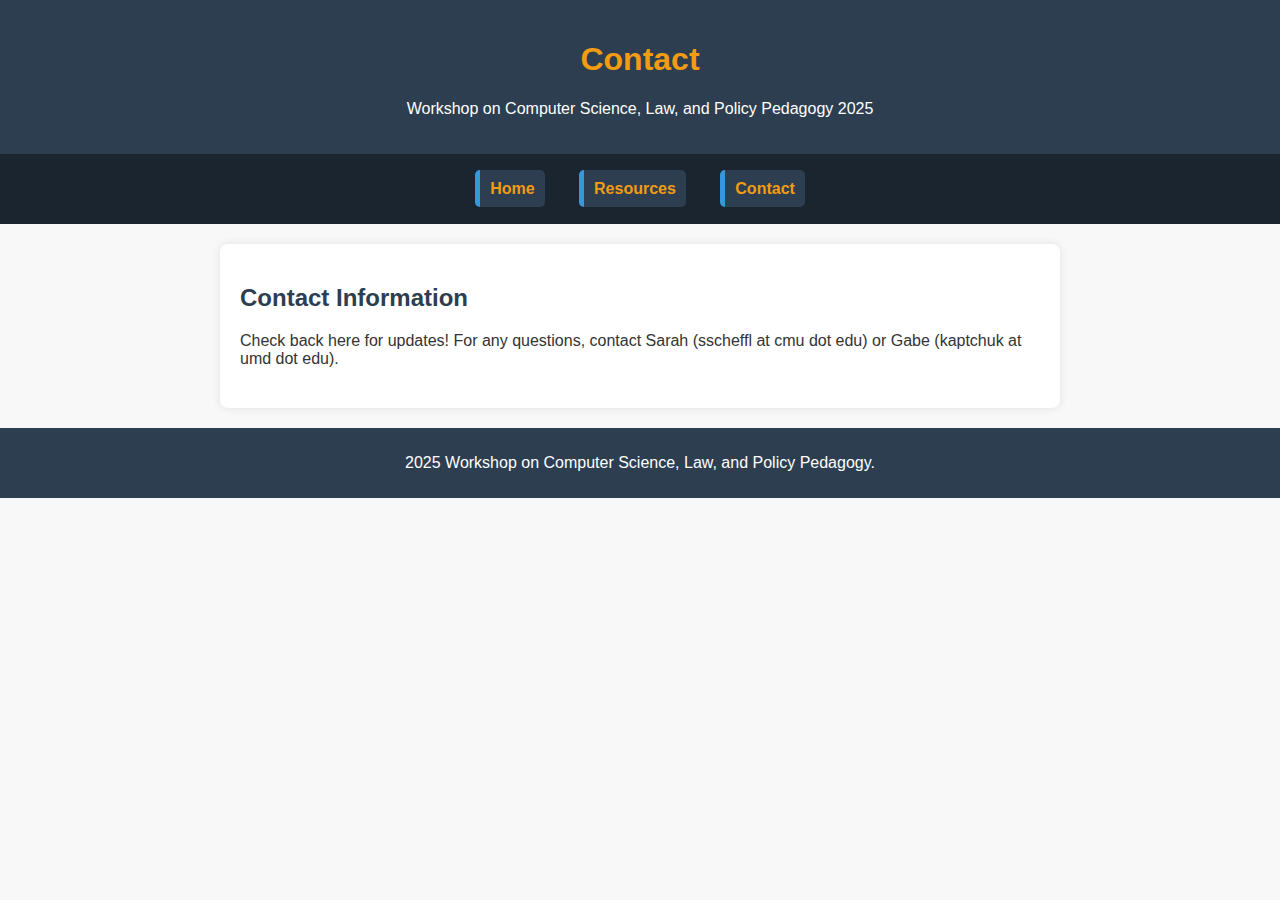
==== contact.html @ 7e339aee "finalizing initial design" ====
<!DOCTYPE html>
<html lang="en">
<head>
    <meta charset="UTF-8">
    <meta name="viewport" content="width=device-width, initial-scale=1.0">
    <title>Contact - Workshop on Computer Science, Law, and Policy Pedagogy 2025</title>
    <link rel="stylesheet" href="styles.css">
</head>
<body>
    <header>
        <h1>Contact</h1>
        <p>Workshop on Computer Science, Law, and Policy Pedagogy 2025</p>
    </header>
    
    <div id="nav-placeholder"></div>
    
    <main>
        <section class="contact-info">
            <h2>Contact Information</h2>
            <p>Check back here for updates! For any questions, contact Sarah (sscheffl at cmu dot edu) or Gabe (kaptchuk at umd dot edu).</p>
        </section>
    </main>

    <script>
        fetch("nav.html")
            .then(response => response.text())
            .then(data => document.getElementById("nav-placeholder").innerHTML = data);
    </script>
    <footer>
        <p>2025 Workshop on Computer Science, Law, and Policy Pedagogy.</p>
    </footer>
</body>
</html>
---- styles.css ----
body {
    font-family: Arial, sans-serif;
    margin: 0;
    padding: 0;
    background: #f8f8f8;
    color: #333;
}

header {
    background: #2c3e50;
    color: white;
    text-align: center;
    padding: 20px 0;
}

header h1 {
    color: #f39c12;
}

nav {
    background: #1a252f;
    padding: 10px 0;
}

nav ul {
    list-style-type: none;
    padding: 0;
    text-align: center;
}

nav ul li {
    display: inline;
    margin: 0 15px;
    background: #2c3e50;
    padding: 10px;
    border-radius: 5px;
}

nav ul li a {
    color: #f39c12;
    text-decoration: none;
    font-weight: bold;
}

nav ul li a:hover {
    color: #e67e22;
}

main {
    max-width: 800px;
    margin: 20px auto;
    background: white;
    padding: 20px;
    border-radius: 8px;
    box-shadow: 0 0 10px rgba(0, 0, 0, 0.1);
}

section {
    margin-bottom: 20px;
}

h1, h2 {
    color: #2c3e50;
}

ul {
    list-style-type: none;
    padding: 0;
}

ul li {
    background: #ecf0f1;
    margin: 5px 0;
    padding: 10px;
    border-left: 5px solid #3498db;
}

footer {
    text-align: center;
    padding: 10px;
    background: #2c3e50;
    color: white;
}
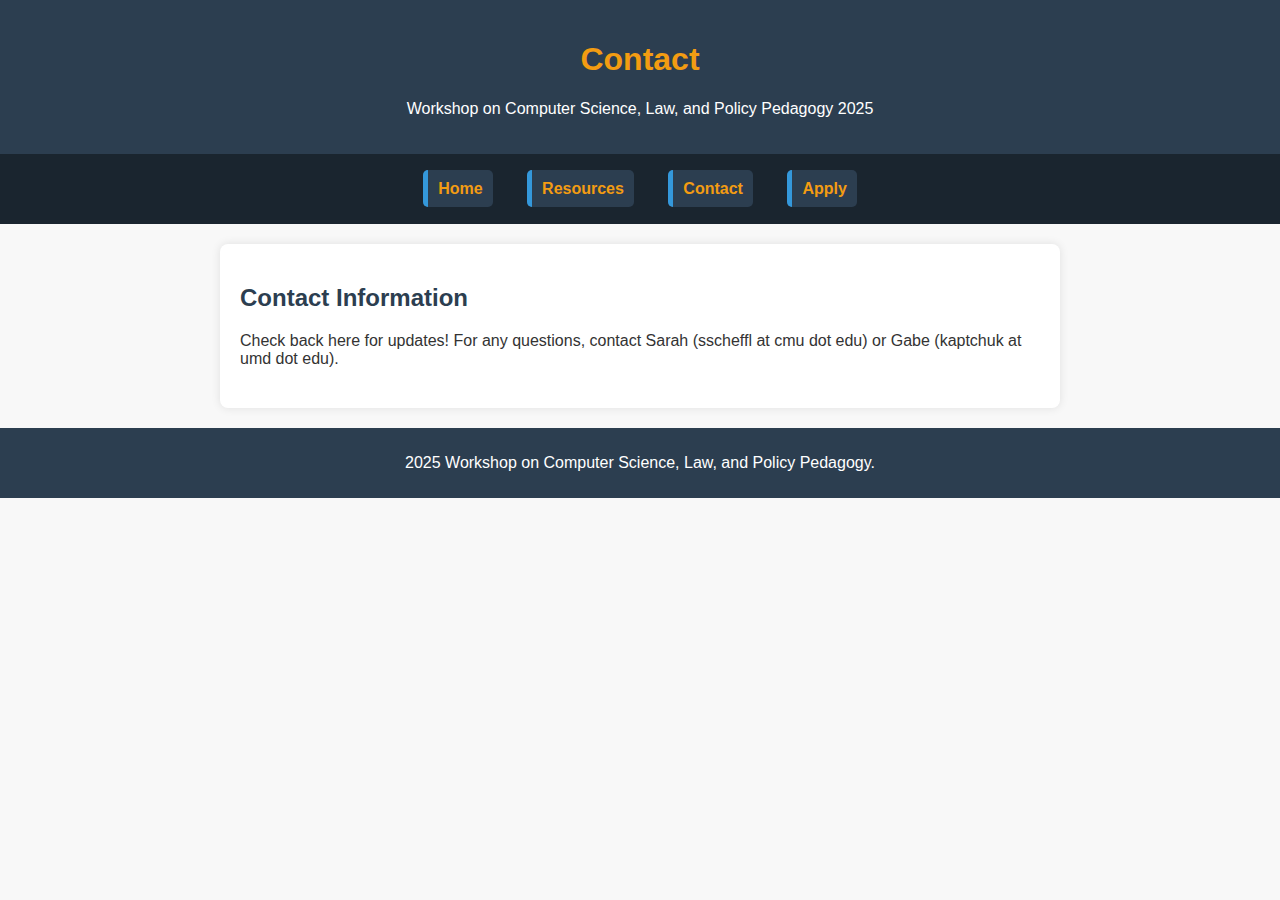
==== commit b55447cd: "adding application link" ====
--- a/contact.html
+++ b/contact.html
@@ -12,7 +12,14 @@
         <p>Workshop on Computer Science, Law, and Policy Pedagogy 2025</p>
     </header>
     
-    <div id="nav-placeholder"></div>
+    <nav>
+        <ul>
+            <li><a href="index.html">Home</a></li>
+            <li><a href="resources.html">Resources</a></li>
+            <li><a href="contact.html">Contact</a></li>
+            <li><a href="https://forms.gle/MKXMctyyjthUSSUB6">Apply</a></li>
+        </ul>
+    </nav>
     
     <main>
         <section class="contact-info">
@@ -21,11 +28,6 @@
         </section>
     </main>
 
-    <script>
-        fetch("nav.html")
-            .then(response => response.text())
-            .then(data => document.getElementById("nav-placeholder").innerHTML = data);
-    </script>
     <footer>
         <p>2025 Workshop on Computer Science, Law, and Policy Pedagogy.</p>
     </footer>
